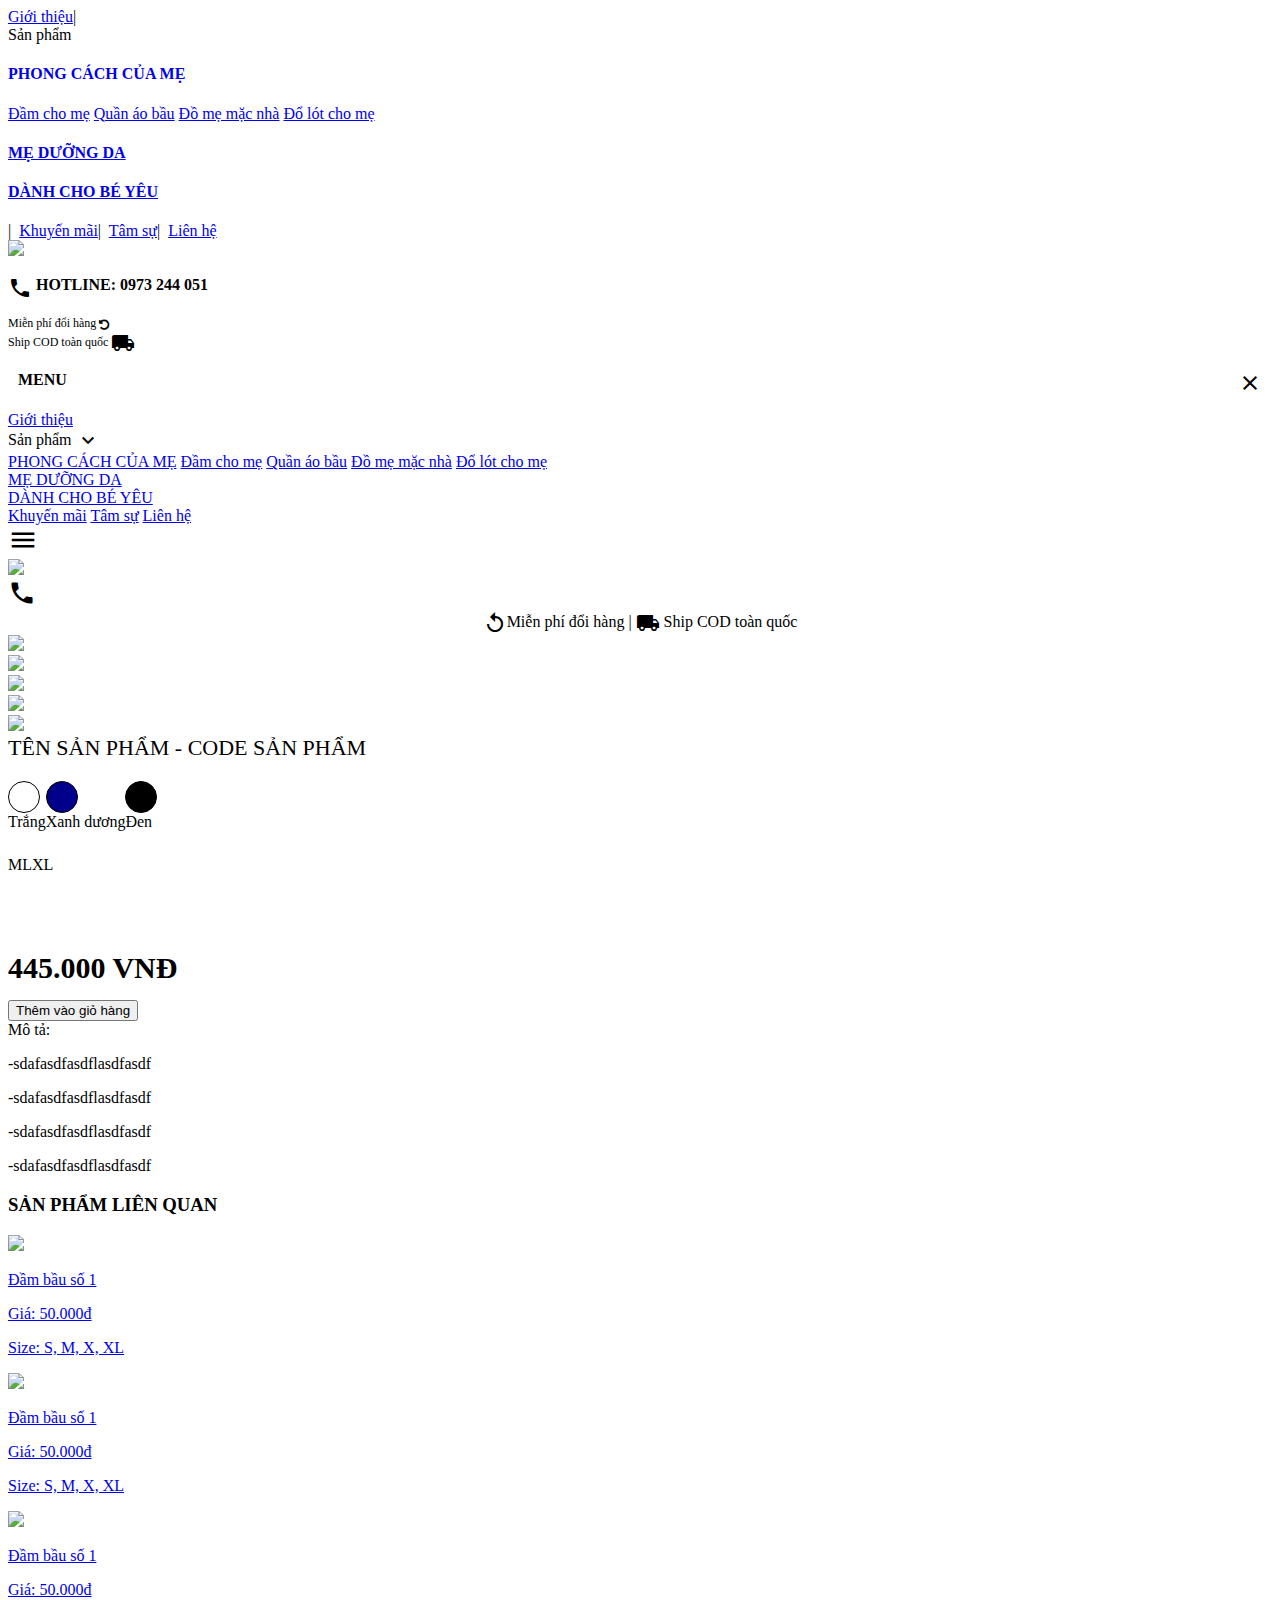
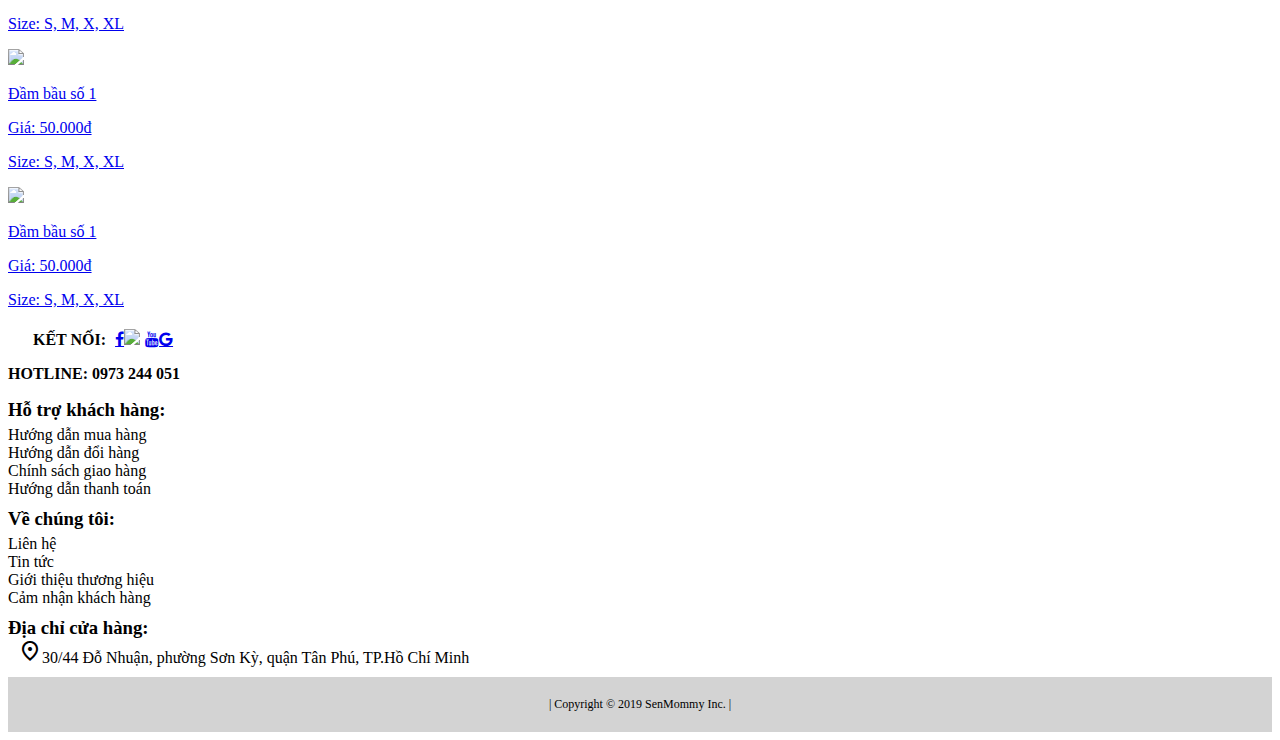
==== Products.html @ 940719de "product page" ====
<!DOCTYPE html>
<html>

<head>
    <meta charset="utf-8">
    <meta name="viewport" content="width=device-width, initial-scale=1">
    <link href="https://fonts.googleapis.com/css?family=Material+Icons|Material+Icons+Outlined|Material+Icons+Two+Tone|Material+Icons+Round|Material+Icons+Sharp" rel="stylesheet">
    <link rel="stylesheet" href="https://cdnjs.cloudflare.com/ajax/libs/font-awesome/4.7.0/css/font-awesome.min.css">
    <link href="https://fonts.googleapis.com/css?family=Barlow|Lora|Open+Sans|Quicksand|Source+Sans+Pro" rel="stylesheet">
    <script src="https://ajax.googleapis.com/ajax/libs/jquery/3.3.1/jquery.min.js"></script>
    <link href="https://cdn.rawgit.com/michalsnik/aos/2.1.1/dist/aos.css" rel="stylesheet">
    <link href=".CSS/style_product.css" rel="stylesheet">
    <script src="https://cdn.rawgit.com/michalsnik/aos/2.1.1/dist/aos.js"></script>
    <script src=".js/product.js"></script>
</head>
<body>
    <div class="mywrapper">
    <div class="header">
        <div class="right_nav1">
            <a href="About.html" class="nav">Giới thiệu</a><a>|&nbsp;</a>
            <div class="nav danhmuc"> Sản phẩm
                <div class="danhmuc_box">
                    <div class="danhmuc_content">
                        <a href=# style="text-decoration: none;">
                            <h4>PHONG CÁCH CỦA MẸ</h4>
                        </a>
                        <a class="subdanhmuc1" href=#>Đầm cho mẹ</a>
                        <a class="subdanhmuc1" href=#>Quần áo bầu</a>
                        <a class="subdanhmuc1" href=#>Đồ mẹ mặc nhà</a>
                        <a class="subdanhmuc1" href=#>Đổ lót cho mẹ</a>
                    </div>
                    <div class="danhmuc_content">
                        <a href=#>
                            <h4>MẸ DƯỠNG DA</h4>
                        </a>
                    </div>
                    <div class="danhmuc_content">
                        <a href=#>
                            <h4>DÀNH CHO BÉ YÊU</h4>
                        </a>
                    </div>
                </div>
            </div><a>|&nbsp;</a>
            <a href="Homepage.html" class="nav"> Khuyến mãi</a><a>|&nbsp;</a>
            <a href="Homepage.html" class="nav"> Tâm sự</a><a>|&nbsp;</a>
            <a href="Homepage.html" class="nav"> Liên hệ</a>
        </div>
        <div class="right_nav2"><a href="Homepage.html"><img src="https://scontent.fsgn5-4.fna.fbcdn.net/v/t1.15752-9/57540283_310483732956091_4205589434592133120_n.png?_nc_cat=102&_nc_oc=AQlIIdx_1BDN4nik1Ij426n83UsioNYTACM9rhwvS3b5catqlehzzZL-LfDaP2dJpnQ&_nc_ht=scontent.fsgn5-4.fna&oh=6fa738bcd6bc1d92f073dc97b3a2b221&oe=5D6D4627" width="85%" height="inherit" style="max-width: 170px; max-height: 100px" /></a></div>
        <div class="right_nav3">
            <p style="display: block;width: 60%;margin-right: 10px;"><a href="tel:0973244051" style="text-decoration: none; color: black;"><a class="material-icons" style="vertical-align: top;">phone</a><Strong> HOTLINE: 0973 244 051</Strong></a></p>
            <p style="display: block;width: 40%;font-size: 12px;">Miễn phí đổi hàng <a class="fa fa-undo" style="vertical-align: middle;"></a><br> Ship COD toàn quốc <a class="material-icons" style="vertical-align: middle;">local_shipping</a></p>
        </div>
    </div>



    <!-- for mobile and semi-mobile----------------------------------------------------------------------->
    <div class="header2">
        <div id="Mymenu" class="side_menu" >
            <p style="display: flex;justify-content: space-between;width:100%;"><a><strong style="margin-left: 10px">MENU</strong></a>
                <a id="side_close" class="material-icons" style="vertical-align: middle;margin-right: 10px;cursor: pointer;" >close</a>
            </p>
            <a href="About.html" class="side_nav">Giới thiệu</a>
            <div href=# class="side_nav" id="dropmenu" style="text-decoration: none;cursor: pointer"> 
                Sản phẩm <i id="dropicon" class="material-icons" style="vertical-align: middle; cursor: pointer;">keyboard_arrow_down</i>
            </div>
            <div class="side_danhmuc" id="dropmenuContent">    
            <div class="side_danhmuc_box">
                    <div class="side_danhmuc_content">
                        <a href=# class="side_subheader">PHONG CÁCH CỦA MẸ</a>
                        <a href=# class="side_subdanhmuc">Đầm cho mẹ</a>
                        <a href=# class="side_subdanhmuc">Quần áo bầu</a>
                        <a href=# class="side_subdanhmuc">Đồ mẹ mặc nhà</a>
                        <a href=# class="side_subdanhmuc">Đổ lót cho mẹ</a>
                    </div>
                <div class="divider" style ="border:1px;"></div>
                    <div class="side_danhmuc_content">
                        <a href=# class="side_subheader">MẸ DƯỠNG DA</a>
                    </div>
                <div class="divider" style ="border:1px;"></div>
                    <div class="side_danhmuc_content">
                        <a href=# class="side_subheader">DÀNH CHO BÉ YÊU</a>
                    </div>
            </div>
            </div>
            <a href=# class="side_nav"> Khuyến mãi</a>
            <a href="Homepage.html" class="side_nav"> Tâm sự</a>
            <a href="Homepage.html" class="side_nav"> Liên hệ</a>
        </div>
        <div class="right_nav1" id="menuicon">
            <a class="material-icons" style="cursor: pointer; font-size: 30px" >menu</a>
        </div>
        <div class="right_nav2"><a href="Homepage.html" style="width: 100%;"><img src="https://scontent.fsgn5-4.fna.fbcdn.net/v/t1.15752-9/57540283_310483732956091_4205589434592133120_n.png?_nc_cat=102&_nc_oc=AQlIIdx_1BDN4nik1Ij426n83UsioNYTACM9rhwvS3b5catqlehzzZL-LfDaP2dJpnQ&_nc_ht=scontent.fsgn5-4.fna&oh=6fa738bcd6bc1d92f073dc97b3a2b221&oe=5D6D4627" width="30%" height="inherit" style="max-width: 140px" /></a>
        </div>
        <div class="right_nav3">
            <a href="tel:0973244051" class="material-icons" style="text-decoration: none;color: black; font-size: 28px; cursor: pointer;">phone</a>
        </div>
        <div class="shipping" style="width: 100%; text-align: center;"><a class="material-icons" style="vertical-align: middle;">replay</a>Miễn phí đổi hàng |&nbsp;<a class="material-icons" style="vertical-align: middle;">local_shipping</a> Ship COD toàn quốc
        </div>
    </div>
    
    <!-- The end of header section for mobile and semi-mobile---------------------------------------------------->

    <div class="product_container">
        <div class="product_img" >
            <div class="sub_img_container" id="dragimg">
                <div class="img_box"><img class="sub_img" src="https://product.hstatic.net/1000197303/product/pro_den_1_2baa36cd51df4510be64a800c66a149a_2048x2048.jpg" style="width: 100%;"/></div>
                <div class="img_box"><img class="sub_img" src="https://product.hstatic.net/1000197303/product/pro_do_3_96ec238818914c9ca5c3c449c4987e6d_2048x2048.jpg" style="width: 100%;" /></div>
                <div class="img_box"> <img class="sub_img"  src="https://product.hstatic.net/1000197303/product/pro_xanh_la_1_6ecfaf47810347bbb2d5dca5531a153b_2048x2048.jpg" style="width: 100%;" /></div>
                <div class="img_box"><img class="sub_img" src="https://product.hstatic.net/1000197303/product/pro_vang_1_3ac7cd2d86c140dca709439ebda916bf_2048x2048.jpg" style="width: 100%;"  /></div>
            </div>
            <div class="main_img_container">
                <img class="main_img" src="https://product.hstatic.net/1000197303/product/pro_den_1_2baa36cd51df4510be64a800c66a149a_2048x2048.jpg" />
            </div>   
        </div>

        <div class="product_inf">
            <div class="product_inf1" style="font-size: 22px;margin-bottom: 15px;">TÊN SẢN PHẨM - CODE SẢN PHẨM</div>
            <div class="divider" style="border:1px;opacity: 0.3"></div>
            <div class="product_inf2" style="margin-bottom: 20px; ">
                <div style="display: inline-flex;height: 60px;align-items: center;">
                    <div class="color_word">
                        <div class="color_pick" style="border: 1px solid;border-radius: 100%;width: 30px;height: 30px">
                        </div>
                        Trắng
                    </div>
                    <div >
                        <div class="color_pick" style="border: 1px solid;border-radius: 100%;width: 30px;height: 30px;background-color: darkblue;">
                        </div>
                        Xanh dương
                    </div>
                    <div>
                        <div class="color_pick" style="border: 1px solid;border-radius: 100%;width: 30px;height: 30px;background-color: black;">
                        </div>
                        Đen
                    </div>
                </div>
            </div>
            <div class="divider" style="border:1px;opacity: 0.3"></div>
            <div class="product_inf3">
                <div style="display: inline-flex;height: 80px;">
                    <div class="size_option">M</div>
                    <div class="size_option">L</div>
                    <div class="size_option">XL</div>
                </div>
                </div>
            <div class="divider" style="border:1px;opacity: 0.3"></div>
            <div class="product_inf4" style="padding-top: 15px;padding-bottom: 15px; font-size: 30px; font-weight: bold;">445.000 VNĐ</div>
            <button> Thêm vào giỏ hàng</button>
            <div class="product_inf5">Mô tả: <br>
                <p>-sdafasdfasdflasdfasdf</p>
                <p>-sdafasdfasdflasdfasdf</p>
                <p>-sdafasdfasdflasdfasdf</p>
                <p>-sdafasdfasdflasdfasdf</p>
            </div>
        </div>
    </div>
    <div class="relate_container">
        <h3 class="relate_title">SẢN PHẨM LIÊN QUAN</h3>
         <div class="relate_box">
            <a href=# class="relate_img">
                <img src="https://product.hstatic.net/1000197303/product/pro_den_1_2baa36cd51df4510be64a800c66a149a_2048x2048.jpg" width="100%" />
                <p >Đầm bầu số 1</p>
                <p >Giá: 50.000đ</p>
                <p >Size: S, M, X, XL</p>
                <div></div>
            </a>
            <a href=# class="relate_img">
                <img src="https://product.hstatic.net/1000197303/product/pro_do_3_96ec238818914c9ca5c3c449c4987e6d_2048x2048.jpg" width="100%" />
                <p >Đầm bầu số 1</p>
                <p >Giá: 50.000đ</p>
                <p >Size: S, M, X, XL</p>
                <div></div>
            </a>
            <a href=# class="relate_img">
                <img src="https://product.hstatic.net/1000197303/product/pro_xanh_duong_2_aa89285442d14d78afa1427d12aa4181_2048x2048.jpg" width="100%"/>
                <p >Đầm bầu số 1</p>
                <p >Giá: 50.000đ</p>
                <p >Size: S, M, X, XL</p>
                <div></div>
            </a>
            <a href=# class="relate_img">
                <img src="https://product.hstatic.net/1000197303/product/pro_vang_1_3ac7cd2d86c140dca709439ebda916bf_2048x2048.jpg" width="100%" />
                <p >Đầm bầu số 1</p>
                <p >Giá: 50.000đ</p>
                <p >Size: S, M, X, XL</p>
                <div></div>
            </a>
            <a href=# class="relate_img" >
                <img src="https://product.hstatic.net/1000197303/product/pro_xanh_la_1_6ecfaf47810347bbb2d5dca5531a153b_2048x2048.jpg" width="100%"/>
                <p >Đầm bầu số 1</p>
                <p >Giá: 50.000đ</p>
                <p >Size: S, M, X, XL</p>
                <div></div>
            </a>
           
        </div>
    </div>
    <div class="divider" style="margin-top: 20px;"></div>
    <div class="homecontent5">
        <div class="homecontent5_1"><a style="margin:auto 5px auto 25px; "><strong>KẾT NỐI: </strong></a><a href="#" class="fa fa-facebook"></a><a href=#><img class="fa-zalo" src="https://scontent.fsgn5-4.fna.fbcdn.net/v/t1.15752-9/58631083_1479527252185658_1590809870158790656_n.png?_nc_cat=102&_nc_oc=AQkWxC_IKJn-1jberr1zasiEtRdHb2XXq9sr8FBTuuRrCjcP5fem2lGXw_it4bFU1VQ&_nc_ht=scontent.fsgn5-4.fna&oh=776a38be55c5a33609343c8c4aa3bed8&oe=5D77FE95" style="margin-right: 5px;" /></a><a href="#" class="fa fa-youtube"></a><a href="#" class="fa fa-google"></a>
        </div>
        <p class="homecontent5_2"><a href="tel:0973244051" style="text-decoration: none;color: black;"><strong style="margin-top: auto;margin-bottom: auto;">HOTLINE: 0973 244 051</strong></a></p>
    </div>
    <div class="divider"></div>
    <div class="homecontent6">
        <div class="homecontent6_1">
            <h3 style="margin: 10px 0 5px 0;">Hỗ trợ khách hàng:</h3>
            <a style="display: block;">Hướng dẫn mua hàng</a>
            <a style="display: block;">Hướng dẫn đổi hàng</a>
            <a style="display: block;">Chính sách giao hàng</a>
            <a style="display: block;">Hướng dẫn thanh toán</a>
        </div>
        <div class="homecontent6_2">
            <h3 style="margin: 10px 0 5px 0;">Về chúng tôi:</h3>
            <a style="display: block;">Liên hệ</a>
            <a style="display: block;">Tin tức</a>
            <a style="display: block;">Giới thiệu thương hiệu</a>
            <a style="display: block;">Cảm nhận khách hàng</a>
        </div>
        <div class="homecontent6_3">
            <h3 style="margin: 10px 0 0px 0;">Địa chỉ cửa hàng:</h3>
            <a style="display: inline-block; margin-left: 10px;margin-right: 10px;"><i class="material-icons-outlined" style="display: inline-block;">place</i>30/44 Đỗ Nhuận, phường Sơn Kỳ, quận Tân Phú, TP.Hồ Chí Minh</a>
        </div>
    </div>
    <div class="divider" style="margin-top:10px; background-color: black; border-bottom-color: black;"></div>
    <div class="homecontent7" style="background-color: lightgray; margin: 0 0 0 0;display: flex;">
        <p style="margin: auto; padding: 20px;font-size: 12px;">| Copyright &#169; 2019 SenMommy Inc. |</p>
    </div>
</div>
</body>
</html>
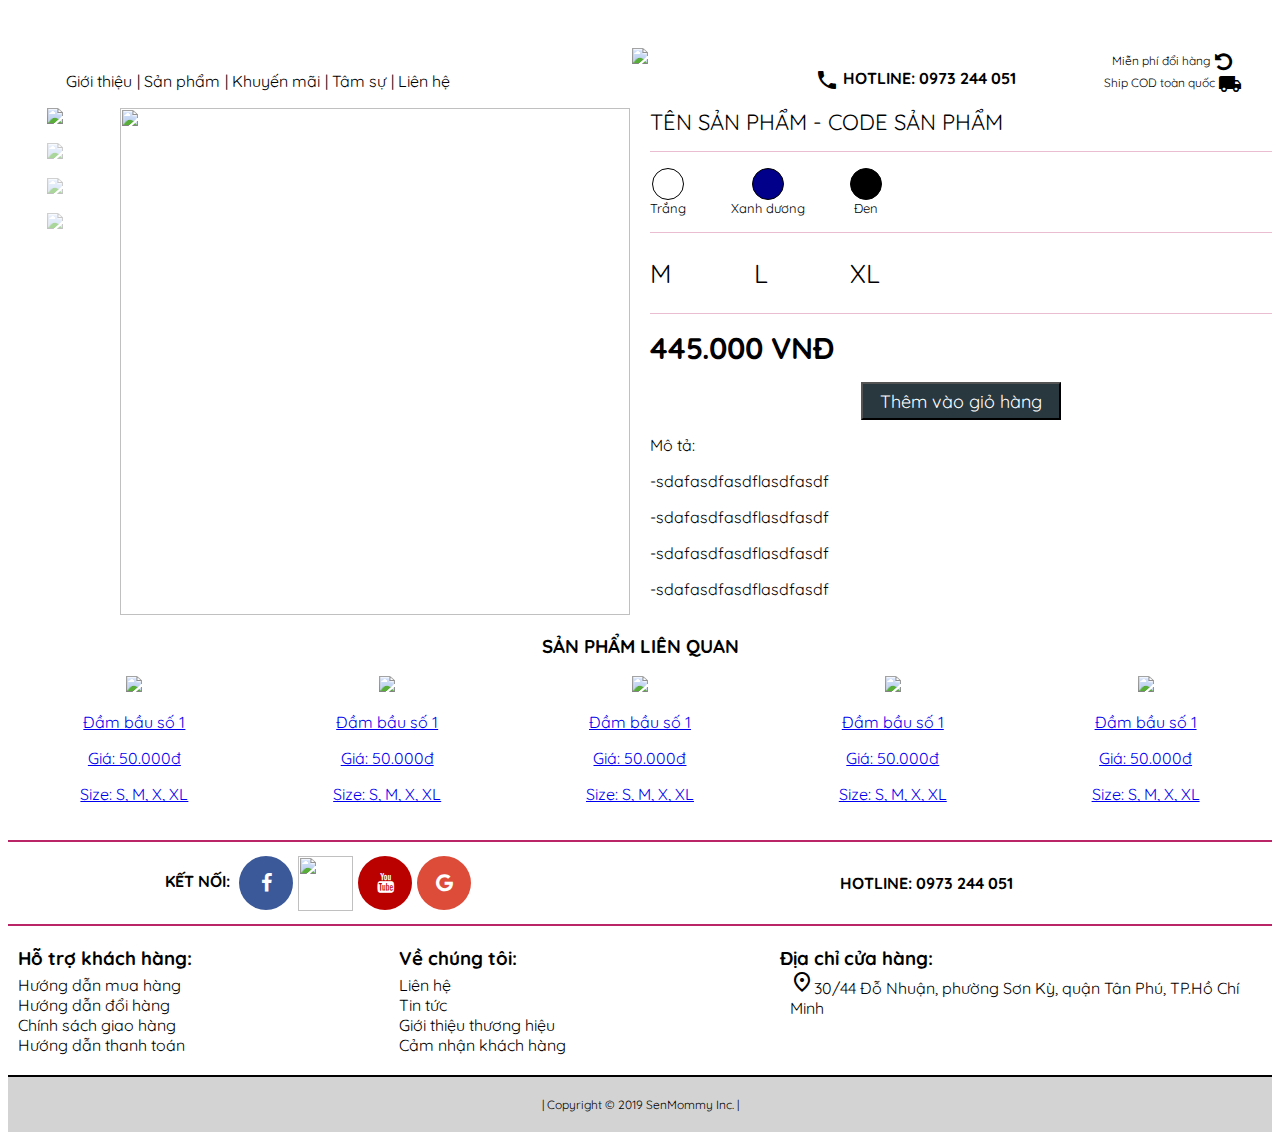
==== commit 062084b6: "Update Products.html" ====
--- a/Products.html
+++ b/Products.html
@@ -9,9 +9,9 @@
     <link href="https://fonts.googleapis.com/css?family=Barlow|Lora|Open+Sans|Quicksand|Source+Sans+Pro" rel="stylesheet">
     <script src="https://ajax.googleapis.com/ajax/libs/jquery/3.3.1/jquery.min.js"></script>
     <link href="https://cdn.rawgit.com/michalsnik/aos/2.1.1/dist/aos.css" rel="stylesheet">
-    <link href=".CSS/style_product.css" rel="stylesheet">
+    <link href="/CSS/style_product.css" rel="stylesheet">
     <script src="https://cdn.rawgit.com/michalsnik/aos/2.1.1/dist/aos.js"></script>
-    <script src=".js/product.js"></script>
+    <script src="/js/product.js"></script>
 </head>
 <body>
     <div class="mywrapper">
--- a/CSS/style_product.css
+++ b/CSS/style_product.css
@@ -0,0 +1,804 @@
+body {
+            display: flex;
+            font-family: 'Quicksand', sans-serif;
+            flex-direction: column;
+            justify-content: center;
+        }
+       .mywrapper {
+            display: flex;
+            font-family: 'Quicksand', sans-serif;
+            flex-direction: column;
+            justify-content: center;
+            overflow-x: hidden;
+        }
+        .nav_box {
+            display: block;
+            list-style-type: none;
+            background-color: transparent;
+            overflow: hidden;
+            margin-top: 0;
+        }
+
+        .nav {
+            display: inline-block;
+            font-size: 17;
+            padding-right: 5px;
+            text-decoration: none;
+            background-color: transparent;
+            color: black;
+            font-weight: normal;
+        }
+
+        .nav:hover {
+            font-weight: bold;
+            text-decoration: underline;
+        }
+
+        .header2,
+        .shipping {
+            display: none;
+        }
+
+        .sticky {
+            position: fixed;
+            top:0;
+            width: 99%;
+            height: 100%;
+            z-index: 40;
+            -webkit-animation: webkit-fadein 0.5s;
+            -moz-animation: moz-fadein 0.5s;
+            -o-animation: o-fadein 0.5s;
+            animation-name: fadein;
+            animation-duration: 0.5s;
+            animation-iteration-count: 1;
+            animation-timing-function: ease-in-out;
+            animation-fill-mode: forwards;
+        }
+        @keyframes fadein{
+            from {opacity: 0; top: -50px;}
+            to {opacity: 1; top: 0;}
+        }
+        
+        @-webkit-keyframes webkit-fadein{
+            from {opacity: 0; top: -50px;}
+            to {opacity: 1; top: 0;}
+        }
+        
+        @-moz-keyframes moz-fadein{
+            from {opacity: 0; top: -50px;}
+            to {opacity: 1; top: 0;}
+        }
+        
+        @-o-keyframes o-fadein{
+            from {opacity: 0; top: -50px;}
+            to {opacity: 1; top: 0;}
+        }
+        
+        .header {
+            display: flex;
+            margin: 0 0 0 0;
+            background-color: white;
+            max-height: 100px;
+            height: 20vw;
+            transition: 0.9s ease;
+        }
+
+        .right_nav1 {
+            display: flex;
+            justify-content: center;
+            align-items: flex-end;
+            padding-bottom: 17px;
+            width: 40%;
+        }
+
+        .right_nav2 {
+            display: inline-block;
+            text-align: center;
+            margin: auto;
+            width: 20%;
+        }
+
+        .right_nav3 {
+            display: flex;
+            width: 40%;
+            text-align: center;
+            align-items: flex-end;
+        }
+
+        .danhmuc_box {
+            display: none;
+            position: absolute;
+            margin-left: -50px;
+            background-color: white;
+            width: 80vw;
+            z-index: 2;
+            max-width: 600px;
+            border: solid black;
+            border-width: 1px;
+        }
+
+        .danhmuc:hover .danhmuc_box {
+            display: flex;
+        }
+
+        .danhmuc_box:hover {
+            display: flex;
+        }
+
+        .danhmuc_content {
+            display: flex;
+            flex-direction: column;
+            text-align: center;
+            width: 33.3333%;
+        }
+
+        .subdanhmuc1:hover {
+            background-color: lightgray;
+            width: 100%;
+            margin: auto;
+            font-weight: 700;
+            text-decoration: none;
+        }
+
+        .subdanhmuc1 {
+            display: block;
+            width: 100%;
+            margin: auto;
+            padding: 10px;
+            text-decoration: none;
+            font-weight: 400;
+            color: black;
+        }
+
+        h4 {
+            color: #ba2568;
+            font-weight: bold;
+            margin-left: 10px;
+            margin-top: 10px;
+            margin-bottom: 0;
+        }
+
+        
+        .product_container {
+            display: flex;
+            flex-direction: row;
+            align-self: center;
+            width: 100%;
+            max-width: 1500px;
+        }
+        
+        .product_img {
+            display: flex;
+            justify-content: space-between;
+            width: 50%;
+        }
+        
+        .sub_img_container {
+            display: flex;
+            flex-direction: column;
+            justify-content: flex-start;
+            align-items: center;
+            width:15%;
+        }
+        
+        .sub_img_container img {
+            width: 90%;
+            margin-bottom: 15px;
+            cursor: pointer;
+        }
+        
+        .main_img_container {
+            width: 82%;
+        }
+        .main_img {
+            width:100%;
+            height: 100%;
+        }
+        
+        .dots_box {
+            display: none;
+        }
+        
+        .product_inf {
+            display: flex;
+            flex-direction: column;
+            width:50%;
+            padding-left: 20px;
+        }
+        
+        .product_inf2 div,
+        .product_inf3 div{
+            display: inline-flex;
+        }
+        
+        .product_inf2 > div > div {
+            display: flex;
+            flex-direction: column; 
+            align-items: center;
+            margin-right: 45px;
+            font-size: 13px;
+            margin-bottom: -20px;
+        }
+         
+        
+        .color_pick {
+            cursor: pointer;
+        }
+        
+        .color_pick:hover {
+            opacity: 0.5;
+        }
+        
+        .color_pick_focus {
+            box-shadow: 0px 0px 10px 0px ; 
+        }
+        
+        .color_word_focus {
+            font-size: 18px;
+            font-weight: bolder;
+        }
+        
+        .size_option {
+            display: flex;
+            font-size: 26px;
+            align-items: center;
+            margin-right: 82px;
+            cursor: pointer;
+           
+        }
+        
+        .size_focus {
+            font-size:37px;
+            font-weight: bold;
+             text-decoration: underline;
+        }
+        .size_option:hover {
+            text-decoration: underline;
+            opacity: 0.6;
+        }
+        
+        .product_inf > button {
+            height: 38px;
+            width: 200px;
+            align-self: center;
+            font-family: 'Quicksand', sans-serif;
+            font-size: 18px;
+            margin-bottom: 15px;
+            background-color: #29373f;
+            color: white;
+            cursor: pointer;
+        }
+        
+        .product_inf > button:hover {
+            opacity: 0.7;
+        }
+        
+        
+        .relate_title {
+            text-align: center;
+        }
+        
+        .relate_box {
+            display: flex;
+            width: 100%;
+            justify-content: space-around;
+        }
+        
+        .relate_img {
+            width: 18%;
+            text-align: center;
+        }
+        
+        
+        .divider {
+            height: 1px;
+            background: #ba2568;
+            margin: 0 0 0 0;
+            width: 100%;
+            border-bottom: 1px solid #ba2568;
+        }
+        
+        .homecontent5 {
+            display: flex;
+            width: 100%;
+            margin: auto;
+            align-items: center;
+            max-width: 1000px;
+        }
+
+        .homecontent5_1 {
+            display: inline-block;
+            vertical-align: middle;
+            width: 70%;
+        }
+
+        .homecontent5_2 {
+            width: 30%;
+            text-align: left;
+            line-height: 50px;
+        }
+
+        .homecontent7 {
+            display: flex;
+            margin: 0 0 0 0;
+        }
+
+        .homecontent6 {
+            display: flex;
+            max-width: 1300px;
+            margin: auto;
+            width: 100%;
+        }
+
+        .homecontent6_1 {
+            display: block;
+            width: 30%;
+            padding: 10px;
+        }
+
+        .homecontent6_2 {
+            display: block;
+            width: 30%;
+            padding: 10px;
+            text-align: left;
+        }
+
+        .homecontent6_3 {
+            display: block;
+            text-align: left;
+            width: 40%;
+            padding: 10px;
+        }
+
+        .fa {
+            font-size: 20px;
+            width: 20px;
+            text-align: center;
+            vertical-align: middle;
+            text-decoration: none;
+            border-radius: 100%;
+        }
+
+        .fa:hover {
+            opacity: 0.5;
+        }
+
+        .fa-facebook {
+            padding: 17px;
+            margin-right: 5px;
+            background: #3B5998;
+            color: white;
+        }
+
+        .fa-youtube {
+            padding: 17px;
+            margin-right: 5px;
+            background: #bb0000;
+            color: white;
+        }
+
+        .fa-zalo {
+            width:55px; height:55px; 
+            vertical-align: middle;
+            color: white;
+            font-family: 'Quicksand', sans-serif;
+            font-weight: bold;
+        }
+        .fa-zalo:hover {
+            opacity: 0.5;
+        }
+        
+        .fa-google {
+            padding: 17px;
+            margin-right: 5px;
+            background: #dd4b39;
+            color: white;
+        }
+
+        @media (max-width:399px){
+            .homecontent6 {
+                display: flex;
+                flex-flow: wrap;
+                width: 100%;
+                margin: auto;
+            }
+
+            .homecontent6_1 {
+                width: 100%;
+                text-align: left;
+                padding-left: 3vw;
+            }
+
+            .homecontent6_2 {
+                display: block;
+                width: 100%;
+                text-align: left;
+                padding-left: 3vw;
+                margin-top: -20px;
+            }
+
+            .homecontent6_3 {
+                display: block;
+                width: 100%;
+                text-align: center;
+                padding: inherit;
+            }
+        }
+        @media (max-width:650px) and (min-width:399px) {
+            .homecontent6 {
+                display: flex;
+                flex-flow: wrap;
+                width: 100%;
+                margin: auto;
+            }
+
+            .homecontent6_1 {
+                width: 45%;
+                text-align: left;
+                padding-left: 3vw;
+            }
+
+            .homecontent6_2 {
+                display: block;
+                width: 44%;
+                text-align: left;
+                padding-left: 0vw;
+            }
+
+            .homecontent6_3 {
+                display: block;
+                width: 100%;
+                text-align: center;
+                padding: inherit;
+            }
+        }
+        /*------------------------ device < 650px width screen-------------------------------------------------*/
+        @media (max-width:650px) {
+
+
+            .homecontent5 {
+                display: flex;
+                flex-direction: column;
+                width: 100%;
+                margin: auto;
+            }
+
+            .homecontent5_1 {
+                display: flex;
+                vertical-align: middle;
+                width: 100%;
+                margin-left: 0;
+                padding-top: 13px;
+                height: 100%;
+                justify-content: center;
+            }
+
+            .homecontent5_2 {
+                width: 100%;
+                line-height: 30px;
+                text-align: center;
+            }
+
+            .fa {
+                padding: 12px;
+                font-size: 20px;
+                width: 20px;
+                text-align: center;
+                text-decoration: none;
+                border-radius: 100%;
+            }
+            
+            .fa-zalo {
+                width:45px; height:45px; 
+                vertical-align: middle;
+                color: white;
+                font-family: 'Quicksand', sans-serif;
+                font-weight: bold;
+            }
+            
+            .fa-zalo:hover {
+                opacity: 0.5;
+            }
+        }
+        /*--------------------------------device < 818px width screen----------------------------------------*/
+        @media screen and (max-width:818px) {
+            
+            .homecontent7,{
+                display: flex;
+            }
+            
+            .header {
+                display: none;
+            }
+
+            .product_container {
+                display: flex;
+                flex-direction: column;
+                align-self: center;
+                width: 100%;
+                max-width: 800px;
+            }
+
+            .product_img {
+                width: 90%;
+                display: flex;
+                align-self: center;
+                position: relative;
+                flex-direction: row;
+           }
+            
+            .sub_img_container {
+                display: flex;
+                width: 100%;
+                position: absolute;
+                bottom: 0;
+                flex-direction: row;
+                justify-content: center;
+                padding-top: 10px;
+                padding-bottom: 9px;
+                background-color: rgba(0, 0, 0, 0.83);
+            }
+            .img_box {
+                width: 14%;
+                margin-right: 10px;
+            }
+
+            .sub_img_container img {
+                margin-bottom: 0;
+                cursor: pointer;
+            }
+            .main_img_container {
+                width: 100%;
+            }
+            .product_inf {
+                display: flex;
+                flex-direction: column;
+                width:98%;
+                padding-left: 3px;
+                margin-top: 30px;
+            }
+            
+            
+            .product_inf2 > div {
+                height: 500px;
+            }
+            
+            
+            .relate_title {
+                text-align: center;
+            }
+            .relate_box {
+                display: flex;
+                flex-flow: wrap;
+                width: 100%;
+                max-width: 800px;
+                margin: auto;
+                justify-content: space-around;
+            }
+
+            .relate_img {
+                width: 48%;
+                text-align: center;
+            }
+
+            
+            
+            .header2 {
+                display: flex;
+                flex-flow: wrap;
+                z-index: 20;
+                margin: 0 0 15px 0;
+                background-color: white;
+                max-height: 100px;
+                height: 20vw;
+                transition: 0.9s ease;
+            }
+            
+            .right_nav1 {
+                display: flex;
+                width: 10%;
+                margin-left: 5px;
+                transition: .9s ease;
+                padding: 0;
+            }
+
+            .right_nav2 {
+                display: flex;
+                width: 70%;
+                margin-bottom: -10px;
+                 transition: .9s ease;
+            }
+
+            .right_nav3 {
+                display: flex;
+                width: 10%;
+                margin-right: 5px;
+                transition: .9s ease;
+                padding:0;
+            }
+
+            .side_nav_box {
+                display: block;
+                list-style-type: none;
+                background-color: transparent;
+                overflow: hidden;
+                margin-top: 0;
+            }
+
+            #Mymenu {
+                display: flex;
+                flex-direction: column;
+                width: 0px;
+                position: fixed;
+                z-index: 100;
+                top: 0;
+                left: 0;
+                height: 100vh;
+                overflow-y: auto;
+                background-color: #29373f;
+                overflow-x: hidden;
+                transition: 0.2s;
+                padding-top: 20px;
+                color: white;
+            }
+            
+            .shipping {
+                display: inline-block;
+                width: 100%;
+                font-size: 12px;
+                background-color: white;
+            }
+
+            .side_nav {
+                display: inline;
+                font-size: 17;
+                padding: 10px 0 10px 10px;
+                text-decoration: none;
+                background-color: transparent;
+                color: white;
+                font-weight: normal;
+            }
+
+            .side_nav:hover {
+                font-weight: bold;
+                text-decoration: none;
+                background-color: lightgray;
+                color: black;
+            }
+            
+            .side_active {
+                font-weight: bold;
+                text-decoration: none;
+                background-color: lightgray;
+                color: black;
+                transition: .5s ease;
+            }
+            .side_danhmuc_box {
+                display: flex;
+                flex-direction: column;
+                background-color: #f4f4f4;
+                width: 100%;
+                height: 100%;
+                margin-bottom: 0px;
+                text-decoration: none;
+                -webkit-transition: all 0.5s ease-in-out;
+                -moz-transition: all 0.5s ease-in-out;
+                -o-transition: all 0.5s ease-in-out;
+                transition: all 0.5s ease-in-out;
+            }
+            
+
+            .side_danhmuc {
+                display: flex;
+                flex-direction: column;
+                text-align: left;
+                text-decoration: none;
+                height:0;
+                overflow-y: hidden;
+                -webkit-transition: all 0.3s ease-in-out;
+                -moz-transition: all 0.3s ease-in-out;
+                -o-transition: all 0.3s ease-in-out;
+                transition: all 0.3s ease-in-out;
+            }
+            
+            .side_danhmuc_content {
+                display: flex;
+                flex-direction: column;
+            }
+            
+            .side_danhmuc_content2:hover {
+                color: black;
+                background-color: lightgray;
+            }
+            .side_danhmuc_content a:hover {
+                color: black;
+                font-weight: bold;
+                background-color: lightgray;
+            }
+            .side_danhmuc_content .side_subdanhmuc {
+                color:black;
+                text-decoration: none;
+                padding: 10px 0 10px 10px;
+            }
+            .side_danhmuc_content .side_subheader{
+                text-decoration: none;
+                color: #ba2568;
+                font-weight: bold;
+                padding: 10px 0 10px 10px;
+            }
+            
+            .rotated{
+                -webkit-transform : rotate(180deg); 
+                -moz-transform    : rotate(180deg);  
+                -o-transform      : rotate(180deg); 
+                transform       : rotate(180deg); 
+                -webkit-transition: all 0.5s ease-in-out;
+                -moz-transition: all 0.5s ease-in-out;
+                -o-transition: all 0.5s ease-in-out;
+                transition: all 0.5s ease-in-out;
+            }
+
+        }
+
+        /*----------------------------------Menu resize at 1018px width--------------------------*/
+        @media screen and (max-width:1020px) and (min-width:818px) {
+            .header {
+                display: flex;
+                margin: 0 0 0 0;
+                background-color: white;
+                max-height: 120px;
+                height: 20vw;
+            }
+            
+            .relate_title {
+                text-align: center;
+            }
+            .relate_box {
+                display: flex;
+                flex-flow: wrap;
+                width: 100%;
+                max-width: 800px;
+                margin: auto;
+                justify-content: space-around;
+            }
+
+            .relate_img {
+                width: 43%;
+            }
+
+            .right_nav1 {
+                display: flex;
+                align-self: flex-end;
+                justify-content: center;
+                align-items: flex-end;
+                padding-bottom: 17px;
+                width: 50%;
+                height: 30%;
+                transition: .9s ease;
+            }
+
+            .right_nav2 {
+                display: flex;
+                align-self: flex-start;
+                justify-content: center;
+                position: absolute;
+                left: 0;
+                right: 0;
+                margin: auto;
+                width: 20%;
+                transition: .9s ease;
+            }
+
+            .right_nav3 {
+                display: flex;
+                width: 50%;
+                text-align: right;
+                align-items: flex-end;
+                transition: .9s ease-out;
+            }
+
+            .header2,
+            .shipping {
+                display: none;
+            }
+        }
